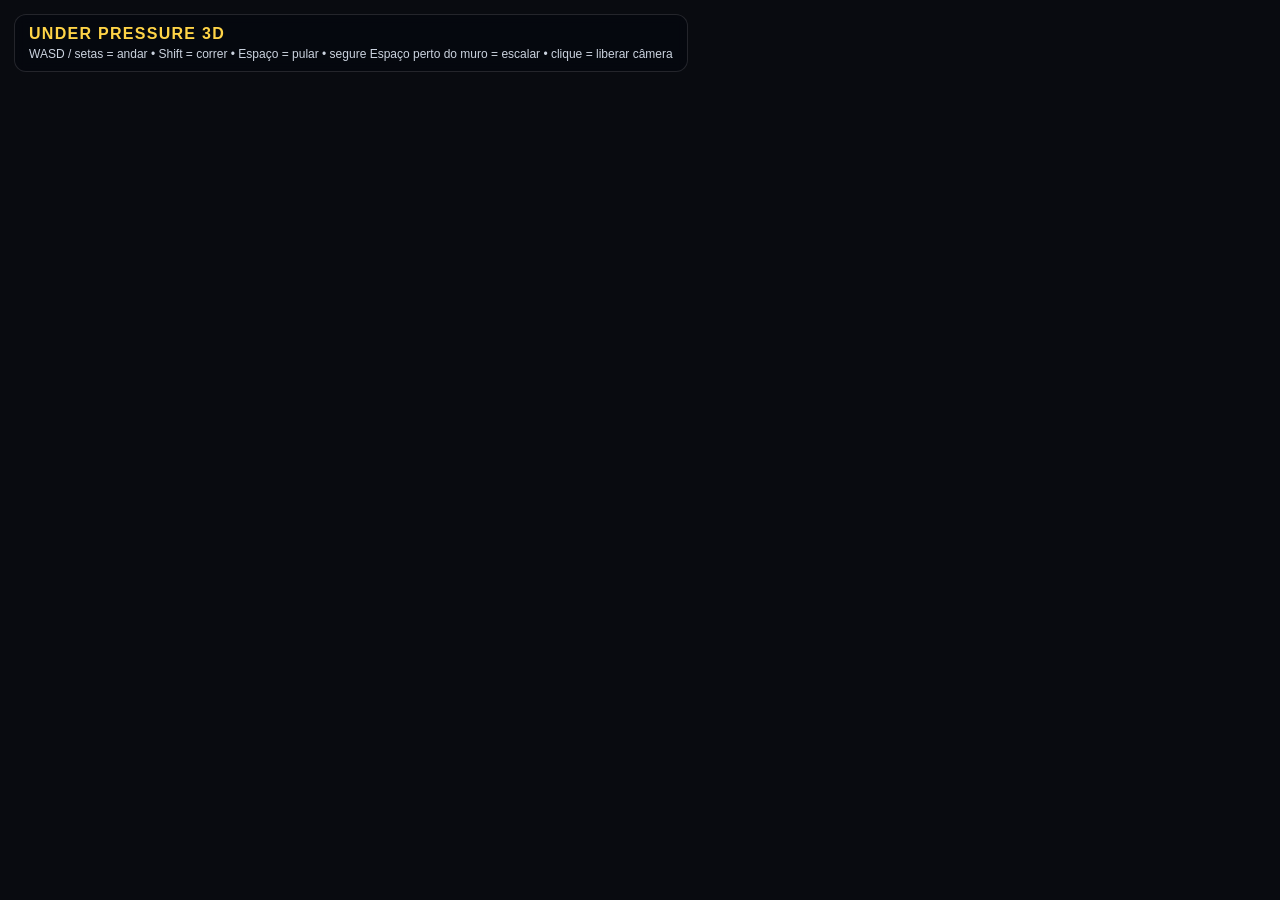
==== 3d-prototype/index.html @ 96d800be "Update 3D prototype controls" ====
<!doctype html>
<html lang="pt-BR">
<head>
  <meta charset="utf-8" />
  <meta name="viewport" content="width=device-width,initial-scale=1,maximum-scale=1,user-scalable=no,viewport-fit=cover" />
  <title>Under Pressure 3D Prototype</title>
  <link rel="stylesheet" href="./style.css" />
</head>
<body>
  <div id="hud">
    <div class="brand">UNDER PRESSURE 3D</div>
    <div class="hint">WASD / setas = andar • Shift = correr • Espaço = pular • segure Espaço perto do muro = escalar • clique = liberar câmera</div>
  </div>
  <canvas id="renderCanvas"></canvas>
  <script src="https://cdn.babylonjs.com/babylon.js"></script>
  <script src="./main.js"></script>
</body>
</html>
---- 3d-prototype/style.css ----
html,body{margin:0;width:100%;height:100%;overflow:hidden;background:#090b10;font-family:Arial,Helvetica,sans-serif}
#renderCanvas{width:100%;height:100%;display:block;touch-action:none}
#hud{position:fixed;z-index:10;top:14px;left:14px;color:#fff;background:rgba(5,8,14,.72);border:1px solid rgba(255,255,255,.12);border-radius:12px;padding:10px 14px;backdrop-filter:blur(6px);pointer-events:none}
.brand{font-weight:900;letter-spacing:.08em;color:#ffd447;margin-bottom:4px}
.hint{font-size:12px;color:#cbd3df}
@media(max-width:800px){#hud{top:8px;left:8px;right:8px}.hint{font-size:11px}}
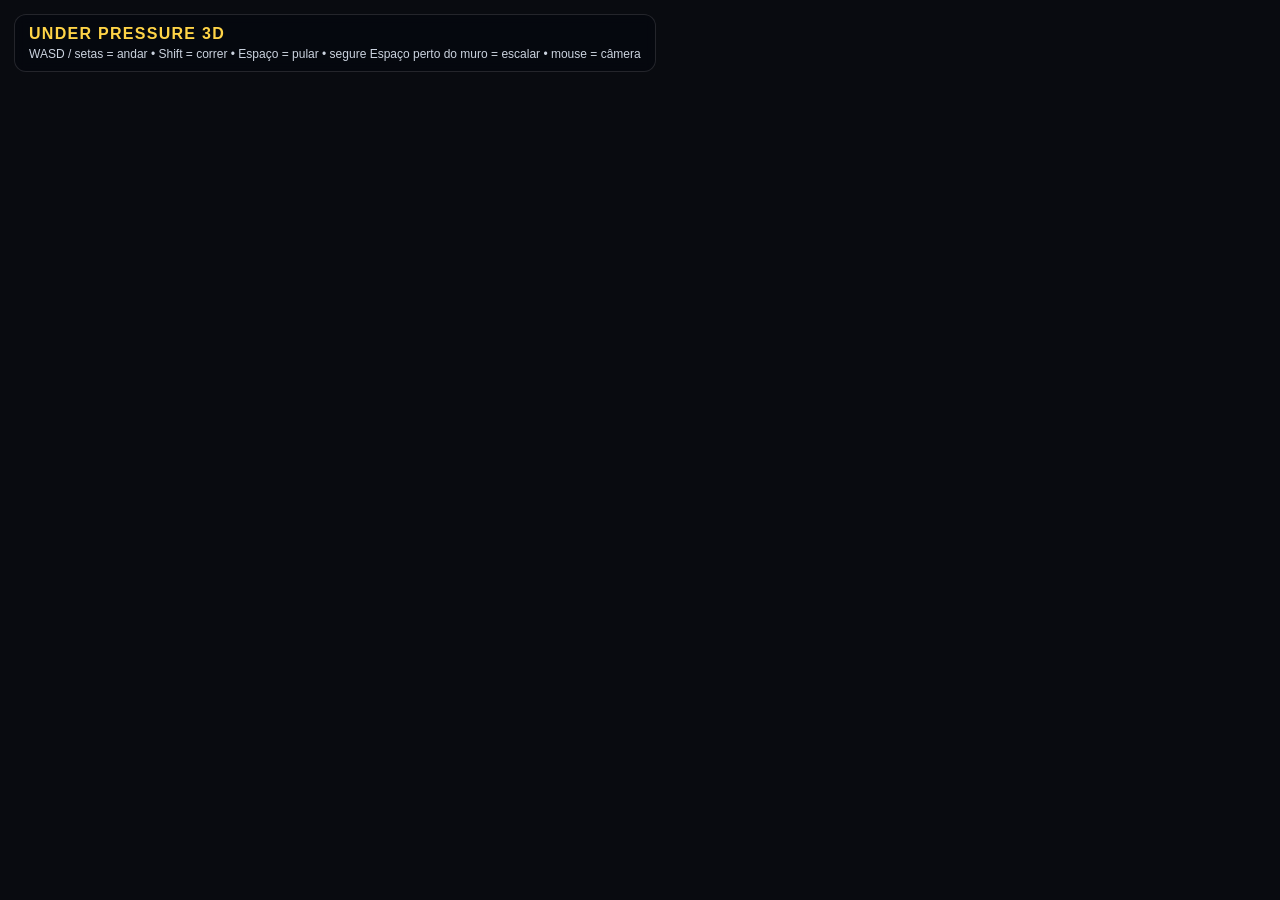
==== commit 84a7f593: "Update free mouse camera hint" ====
--- a/3d-prototype/index.html
+++ b/3d-prototype/index.html
@@ -9,7 +9,7 @@
 <body>
   <div id="hud">
     <div class="brand">UNDER PRESSURE 3D</div>
-    <div class="hint">WASD / setas = andar • Shift = correr • Espaço = pular • segure Espaço perto do muro = escalar • clique = liberar câmera</div>
+    <div class="hint">WASD / setas = andar • Shift = correr • Espaço = pular • segure Espaço perto do muro = escalar • mouse = câmera</div>
   </div>
   <canvas id="renderCanvas"></canvas>
   <script src="https://cdn.babylonjs.com/babylon.js"></script>
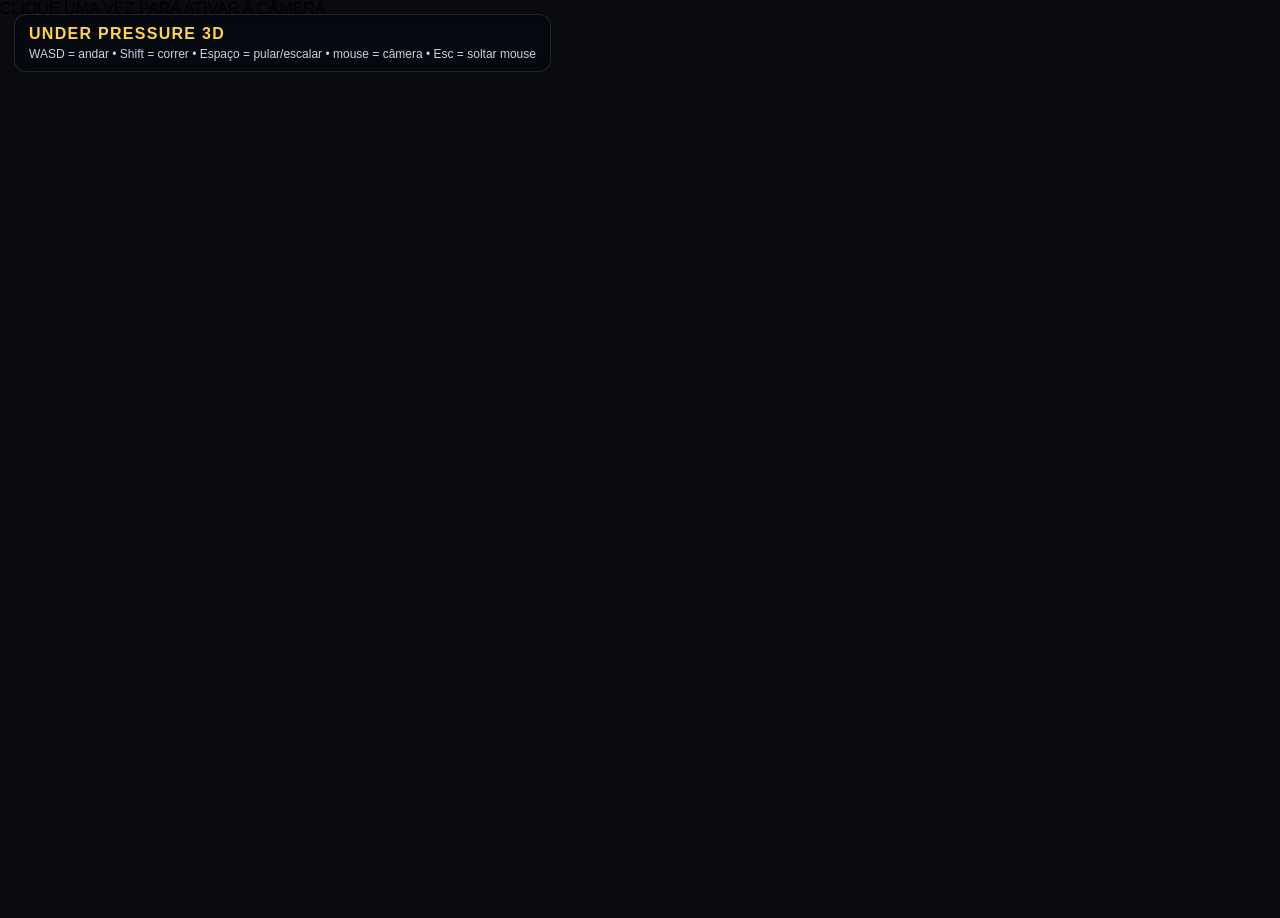
==== commit d599863d: "Update prototype camera instructions" ====
--- a/3d-prototype/index.html
+++ b/3d-prototype/index.html
@@ -4,15 +4,16 @@
   <meta charset="utf-8" />
   <meta name="viewport" content="width=device-width,initial-scale=1,maximum-scale=1,user-scalable=no,viewport-fit=cover" />
   <title>Under Pressure 3D Prototype</title>
-  <link rel="stylesheet" href="./style.css" />
+  <link rel="stylesheet" href="./style.css?v=9" />
 </head>
 <body>
   <div id="hud">
     <div class="brand">UNDER PRESSURE 3D</div>
-    <div class="hint">WASD / setas = andar • Shift = correr • Espaço = pular • segure Espaço perto do muro = escalar • mouse = câmera</div>
+    <div class="hint">WASD = andar • Shift = correr • Espaço = pular/escalar • mouse = câmera • Esc = soltar mouse</div>
   </div>
+  <div id="cameraHint">CLIQUE UMA VEZ PARA ATIVAR A CÂMERA</div>
   <canvas id="renderCanvas"></canvas>
   <script src="https://cdn.babylonjs.com/babylon.js"></script>
-  <script src="./main.js"></script>
+  <script src="./main.js?v=9"></script>
 </body>
 </html>
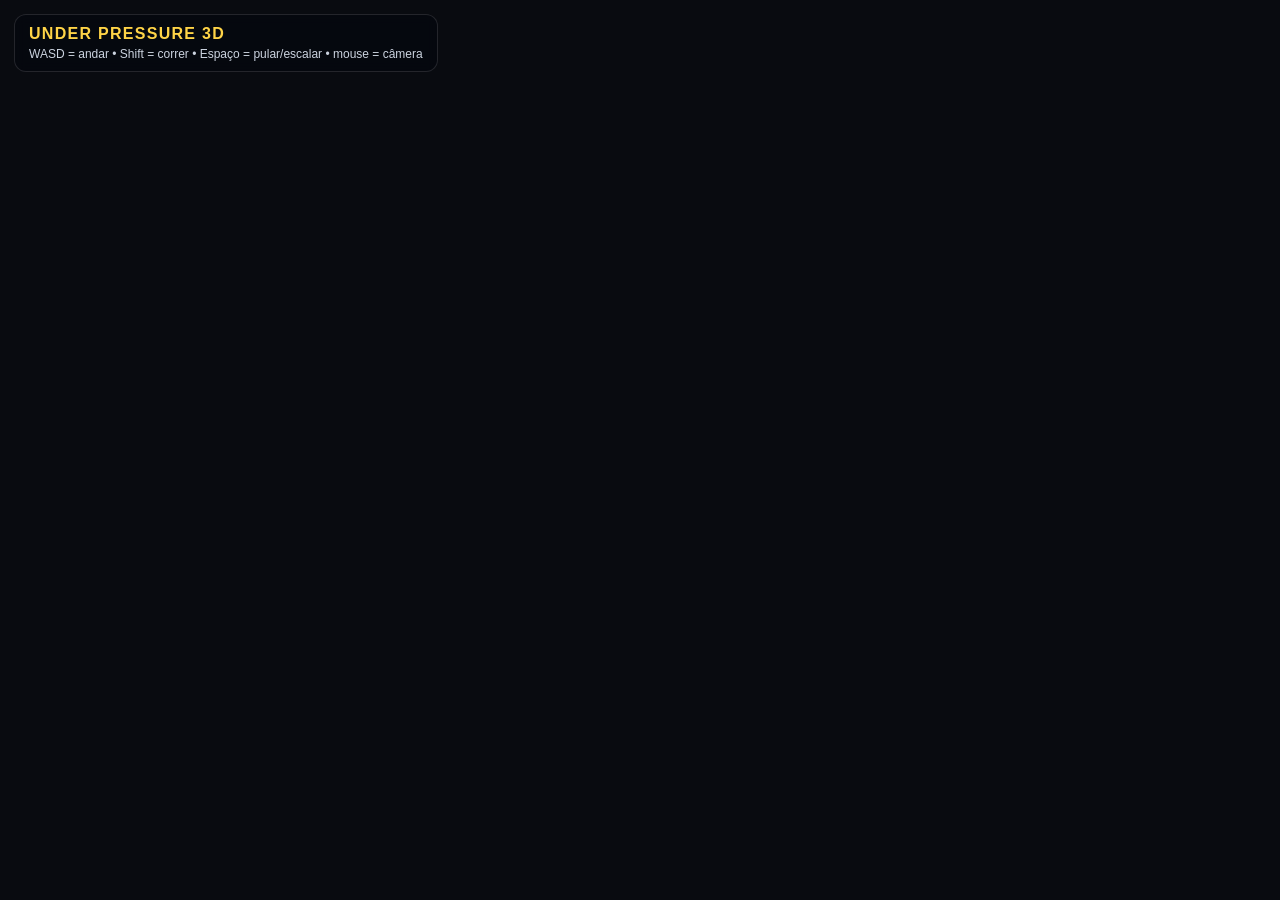
==== commit 9ac7c5a2: "Update click-free camera instructions" ====
--- a/3d-prototype/index.html
+++ b/3d-prototype/index.html
@@ -4,16 +4,15 @@
   <meta charset="utf-8" />
   <meta name="viewport" content="width=device-width,initial-scale=1,maximum-scale=1,user-scalable=no,viewport-fit=cover" />
   <title>Under Pressure 3D Prototype</title>
-  <link rel="stylesheet" href="./style.css?v=9" />
+  <link rel="stylesheet" href="./style.css?v=10" />
 </head>
 <body>
   <div id="hud">
     <div class="brand">UNDER PRESSURE 3D</div>
-    <div class="hint">WASD = andar • Shift = correr • Espaço = pular/escalar • mouse = câmera • Esc = soltar mouse</div>
+    <div class="hint">WASD = andar • Shift = correr • Espaço = pular/escalar • mouse = câmera</div>
   </div>
-  <div id="cameraHint">CLIQUE UMA VEZ PARA ATIVAR A CÂMERA</div>
   <canvas id="renderCanvas"></canvas>
   <script src="https://cdn.babylonjs.com/babylon.js"></script>
-  <script src="./main.js?v=9"></script>
+  <script src="./main.js?v=10"></script>
 </body>
 </html>
--- a/3d-prototype/style.css
+++ b/3d-prototype/style.css
@@ -3,4 +3,6 @@
 #hud{position:fixed;z-index:10;top:14px;left:14px;color:#fff;background:rgba(5,8,14,.72);border:1px solid rgba(255,255,255,.12);border-radius:12px;padding:10px 14px;backdrop-filter:blur(6px);pointer-events:none}
 .brand{font-weight:900;letter-spacing:.08em;color:#ffd447;margin-bottom:4px}
 .hint{font-size:12px;color:#cbd3df}
-@media(max-width:800px){#hud{top:8px;left:8px;right:8px}.hint{font-size:11px}}+@media(max-width:800px){#hud{top:8px;left:8px;right:8px}.hint{font-size:11px}}
+#cameraHint{position:fixed;z-index:20;left:50%;top:50%;transform:translate(-50%,-50%);padding:12px 16px;border-radius:10px;background:rgba(5,8,14,.82);border:1px solid rgba(255,255,255,.16);color:#fff;font-size:12px;font-weight:800;letter-spacing:.06em;pointer-events:none;transition:opacity .15s ease}
+#cameraHint.hidden{opacity:0}
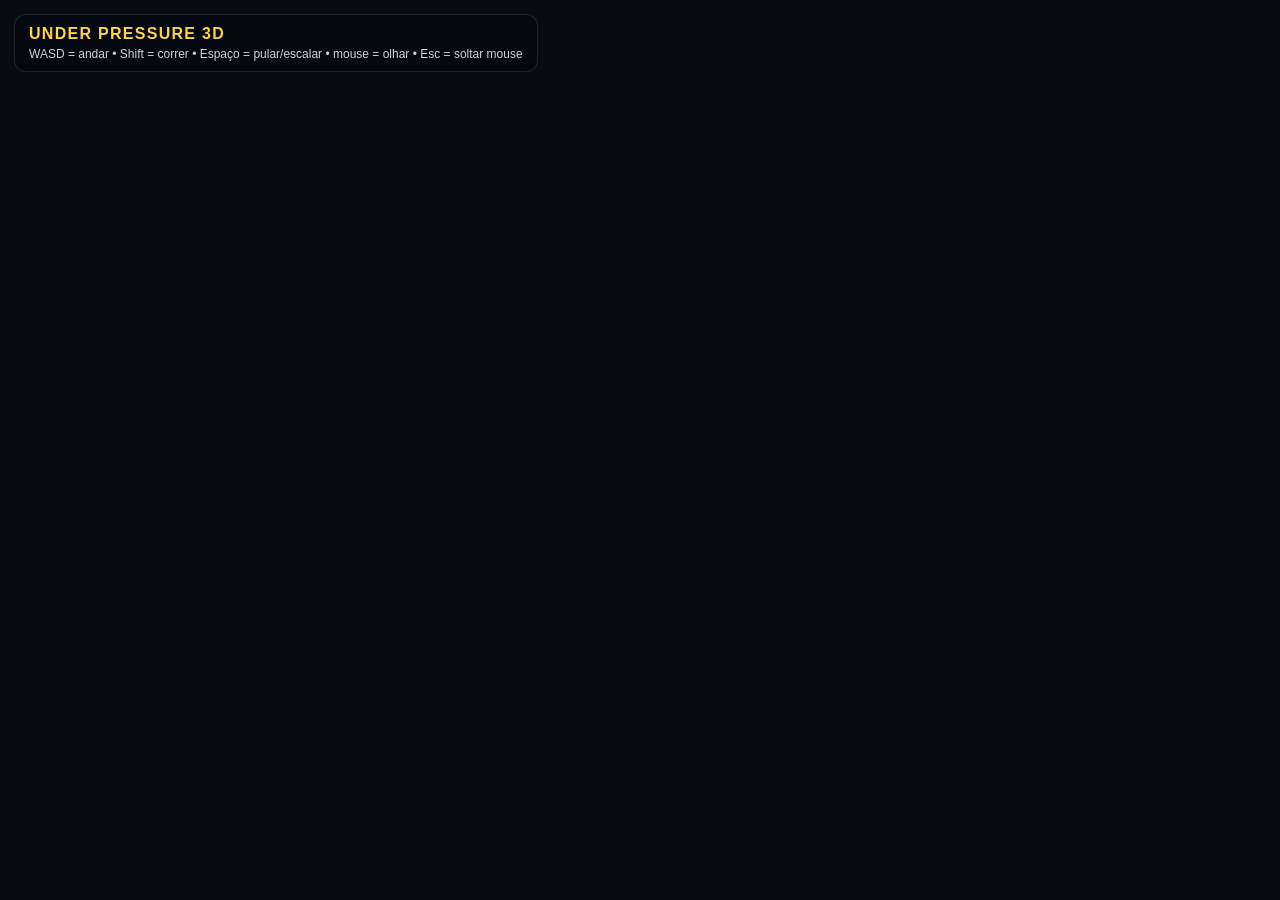
==== commit 9f0e0457: "Update manual camera controls" ====
--- a/3d-prototype/index.html
+++ b/3d-prototype/index.html
@@ -4,15 +4,15 @@
   <meta charset="utf-8" />
   <meta name="viewport" content="width=device-width,initial-scale=1,maximum-scale=1,user-scalable=no,viewport-fit=cover" />
   <title>Under Pressure 3D Prototype</title>
-  <link rel="stylesheet" href="./style.css?v=10" />
+  <link rel="stylesheet" href="./style.css?v=12" />
 </head>
 <body>
   <div id="hud">
     <div class="brand">UNDER PRESSURE 3D</div>
-    <div class="hint">WASD = andar • Shift = correr • Espaço = pular/escalar • mouse = câmera</div>
+    <div class="hint">WASD = andar • Shift = correr • Espaço = pular/escalar • mouse = olhar • Esc = soltar mouse</div>
   </div>
   <canvas id="renderCanvas"></canvas>
   <script src="https://cdn.babylonjs.com/babylon.js"></script>
-  <script src="./main.js?v=10"></script>
+  <script src="./main.js?v=12"></script>
 </body>
 </html>
--- a/3d-prototype/style.css
+++ b/3d-prototype/style.css
@@ -4,5 +4,3 @@
 .brand{font-weight:900;letter-spacing:.08em;color:#ffd447;margin-bottom:4px}
 .hint{font-size:12px;color:#cbd3df}
 @media(max-width:800px){#hud{top:8px;left:8px;right:8px}.hint{font-size:11px}}
-#cameraHint{position:fixed;z-index:20;left:50%;top:50%;transform:translate(-50%,-50%);padding:12px 16px;border-radius:10px;background:rgba(5,8,14,.82);border:1px solid rgba(255,255,255,.16);color:#fff;font-size:12px;font-weight:800;letter-spacing:.06em;pointer-events:none;transition:opacity .15s ease}
-#cameraHint.hidden{opacity:0}
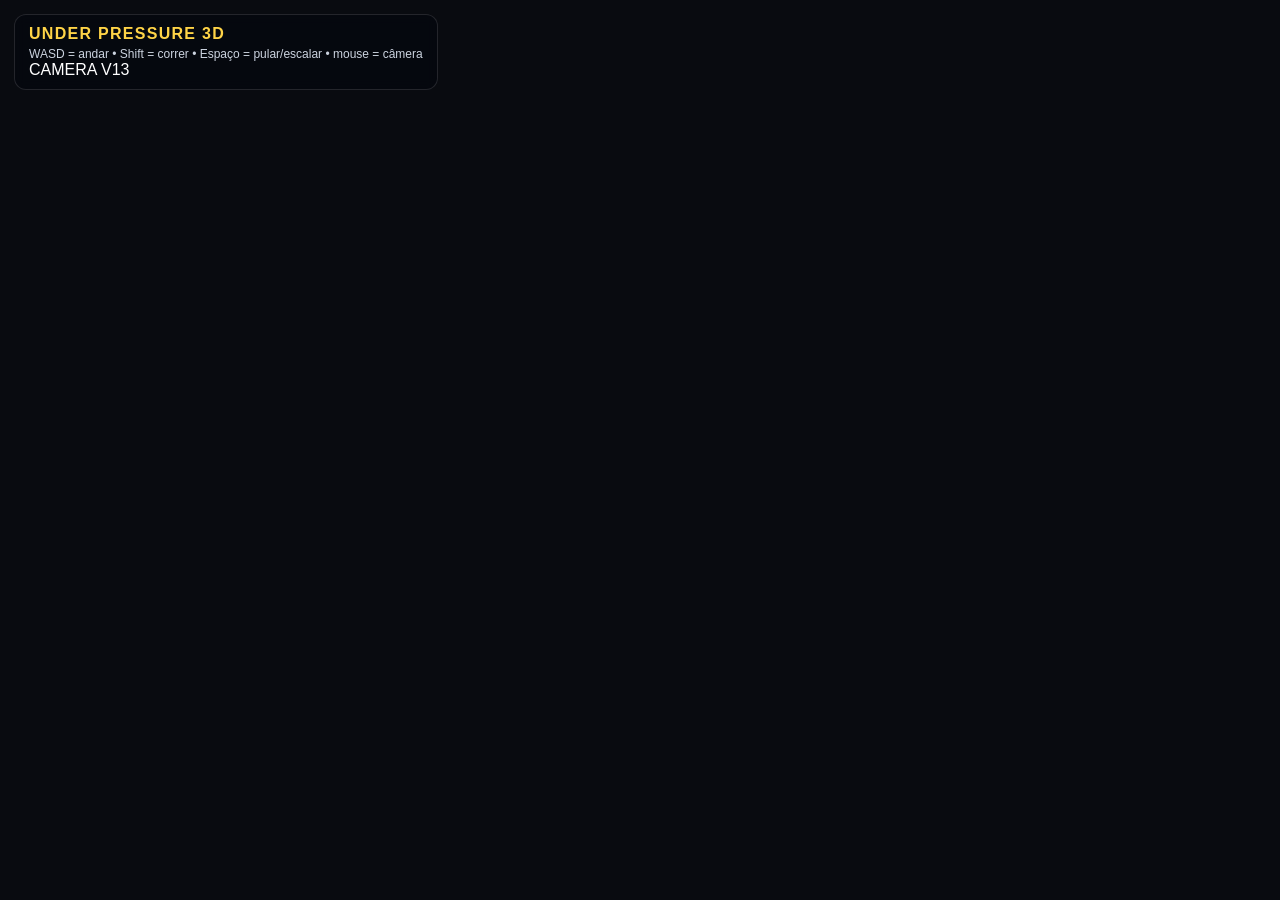
==== commit 225e971c: "Load camera V13 in prototype page" ====
--- a/3d-prototype/index.html
+++ b/3d-prototype/index.html
@@ -4,15 +4,16 @@
   <meta charset="utf-8" />
   <meta name="viewport" content="width=device-width,initial-scale=1,maximum-scale=1,user-scalable=no,viewport-fit=cover" />
   <title>Under Pressure 3D Prototype</title>
-  <link rel="stylesheet" href="./style.css?v=12" />
+  <link rel="stylesheet" href="./style.css?v=13" />
 </head>
 <body>
   <div id="hud">
     <div class="brand">UNDER PRESSURE 3D</div>
-    <div class="hint">WASD = andar • Shift = correr • Espaço = pular/escalar • mouse = olhar • Esc = soltar mouse</div>
+    <div class="hint">WASD = andar • Shift = correr • Espaço = pular/escalar • mouse = câmera</div>
+  <div id="buildTag">...</div>
   </div>
   <canvas id="renderCanvas"></canvas>
   <script src="https://cdn.babylonjs.com/babylon.js"></script>
-  <script src="./main.js?v=12"></script>
+  <script src="./main.js?v=13"></script>
 </body>
 </html>
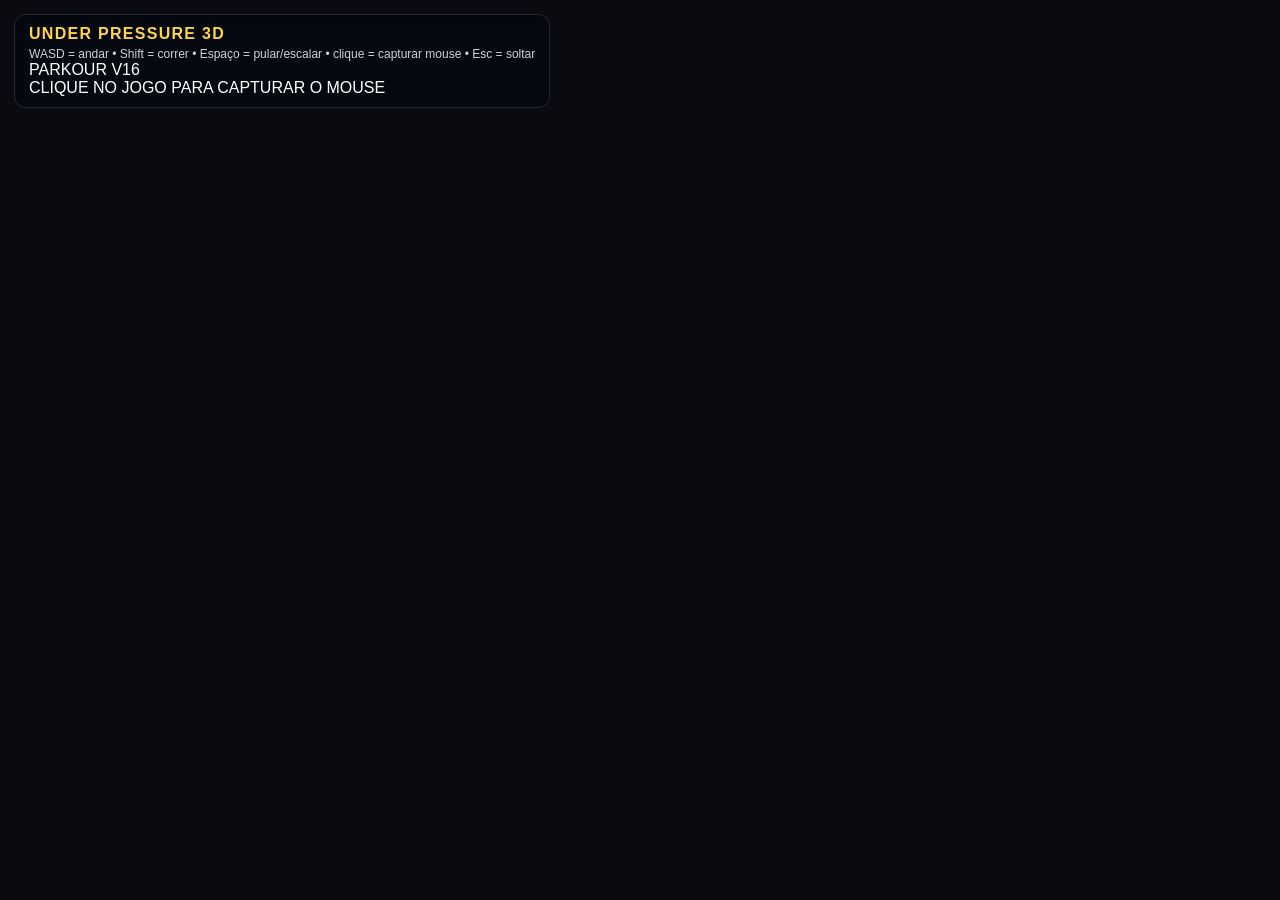
==== commit 928e6eb8: "Update V16 control hint" ====
--- a/3d-prototype/index.html
+++ b/3d-prototype/index.html
@@ -4,16 +4,17 @@
   <meta charset="utf-8" />
   <meta name="viewport" content="width=device-width,initial-scale=1,maximum-scale=1,user-scalable=no,viewport-fit=cover" />
   <title>Under Pressure 3D Prototype</title>
-  <link rel="stylesheet" href="./style.css?v=13" />
+  <link rel="stylesheet" href="./style.css?v=16" />
 </head>
 <body>
   <div id="hud">
     <div class="brand">UNDER PRESSURE 3D</div>
-    <div class="hint">WASD = andar • Shift = correr • Espaço = pular/escalar • mouse = câmera</div>
+    <div class="hint">WASD = andar • Shift = correr • Espaço = pular/escalar • clique = capturar mouse • Esc = soltar</div>
   <div id="buildTag">...</div>
+  <div id="mouseHint">CLIQUE NO JOGO PARA CAPTURAR O MOUSE</div>
   </div>
   <canvas id="renderCanvas"></canvas>
   <script src="https://cdn.babylonjs.com/babylon.js"></script>
-  <script src="./main.js?v=13"></script>
+  <script src="./main.js?v=16"></script>
 </body>
 </html>
